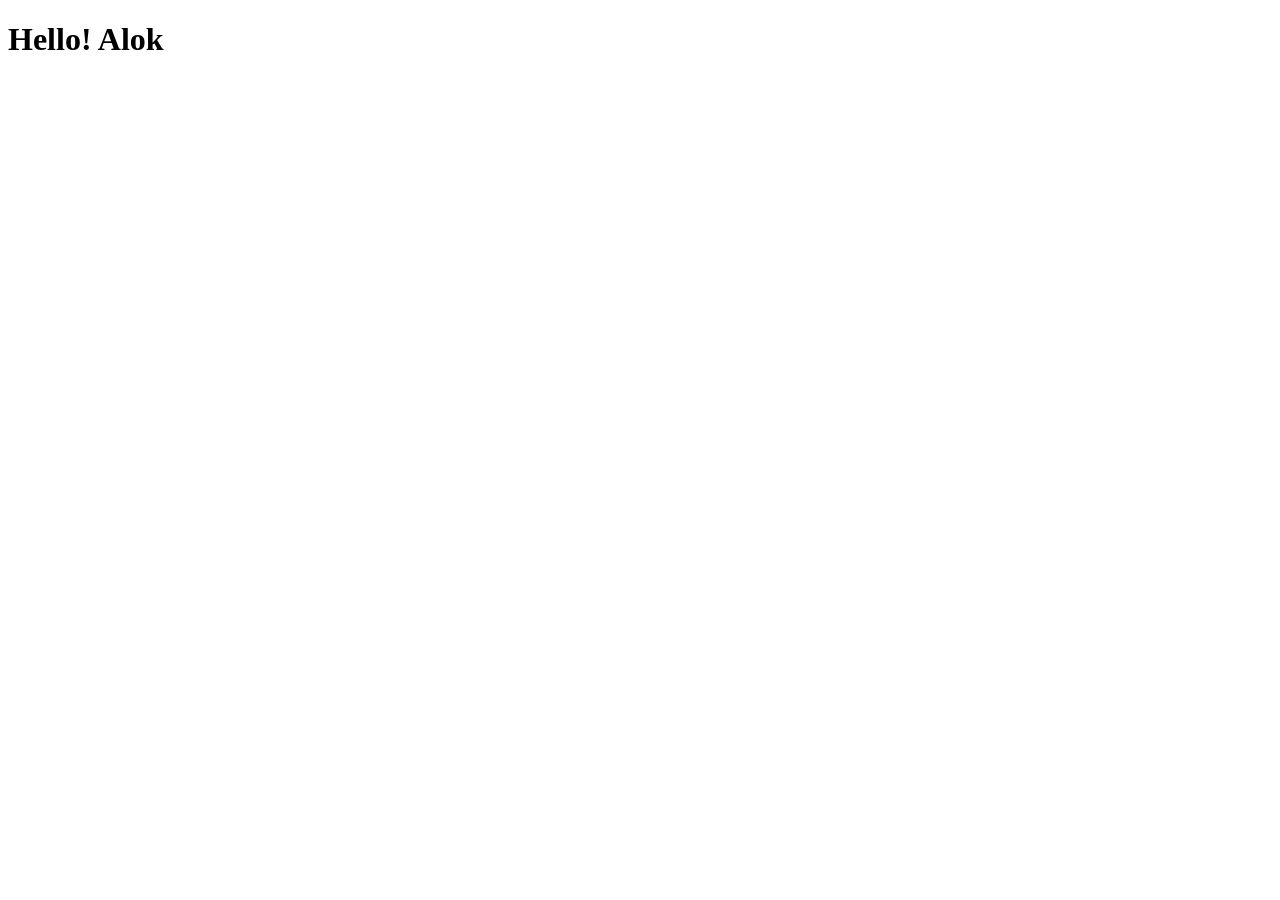
==== index.html @ 2867c5c9 "first commit" ====
<!DOCTYPE html>
<html lang="en">
<head>
    <meta charset="UTF-8">
    <meta name="viewport" content="width=device-width, initial-scale=1.0">
    <title>cSS first file</title>
</head>
<body>
    <h1>Hello! Alok</h1>
</body>
</html>
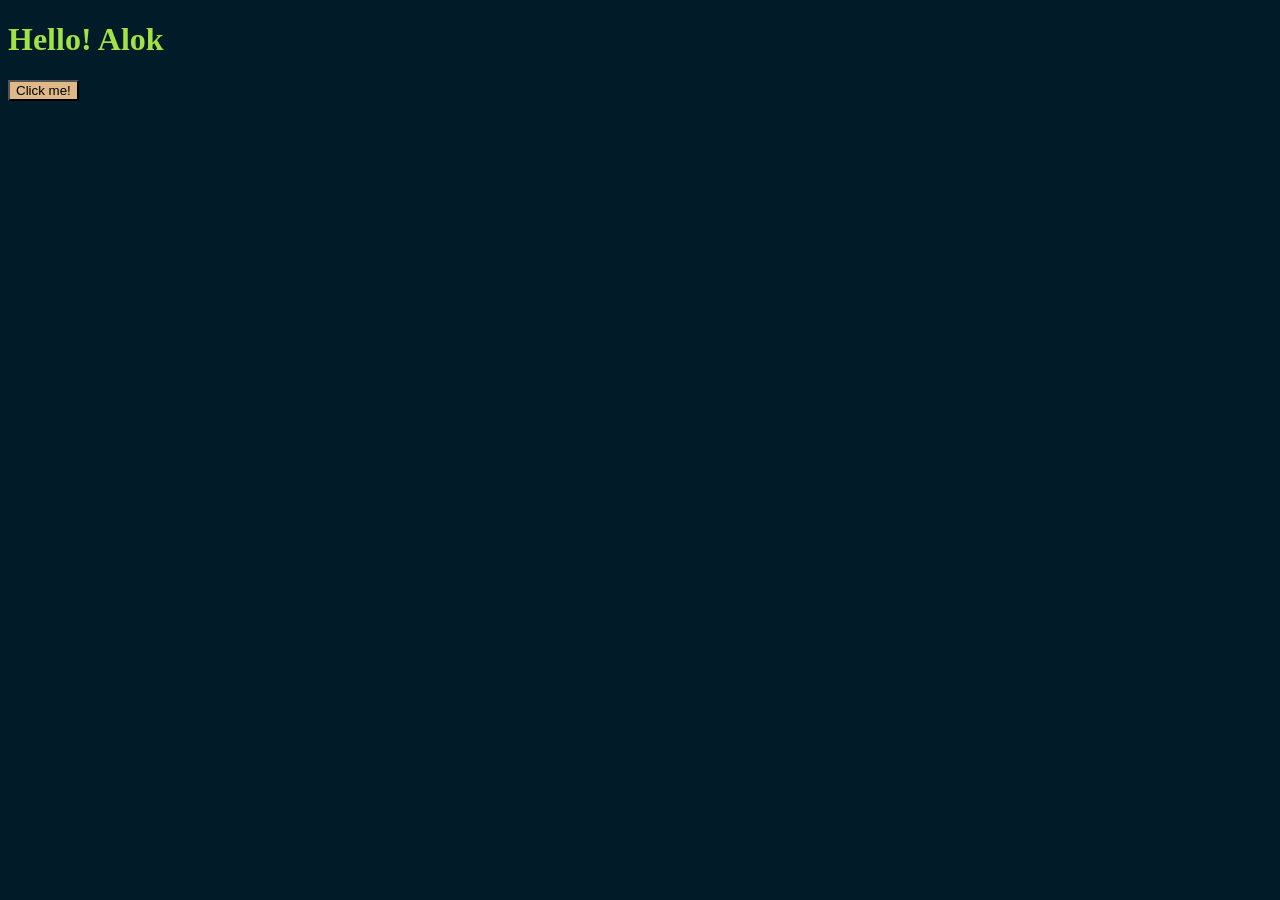
==== commit c0384d16: "Add CSS styling and improve HTML structure" ====
--- a/index.html
+++ b/index.html
@@ -3,9 +3,11 @@
 <head>
     <meta charset="UTF-8">
     <meta name="viewport" content="width=device-width, initial-scale=1.0">
-    <title>cSS first file</title>
+    <title>CSS first file</title>
+    <link rel="stylesheet" href ="style.css">
 </head>
 <body>
     <h1>Hello! Alok</h1>
+    <button>Click me!</button>
 </body>
 </html>
--- a/style.css
+++ b/style.css
@@ -0,0 +1,12 @@
+h1{
+    color: rgb(161, 226, 71);
+}
+
+body{
+    background-color: rgb(1, 27, 40);
+}
+
+button{
+    background-color:burlywood;
+}
+
